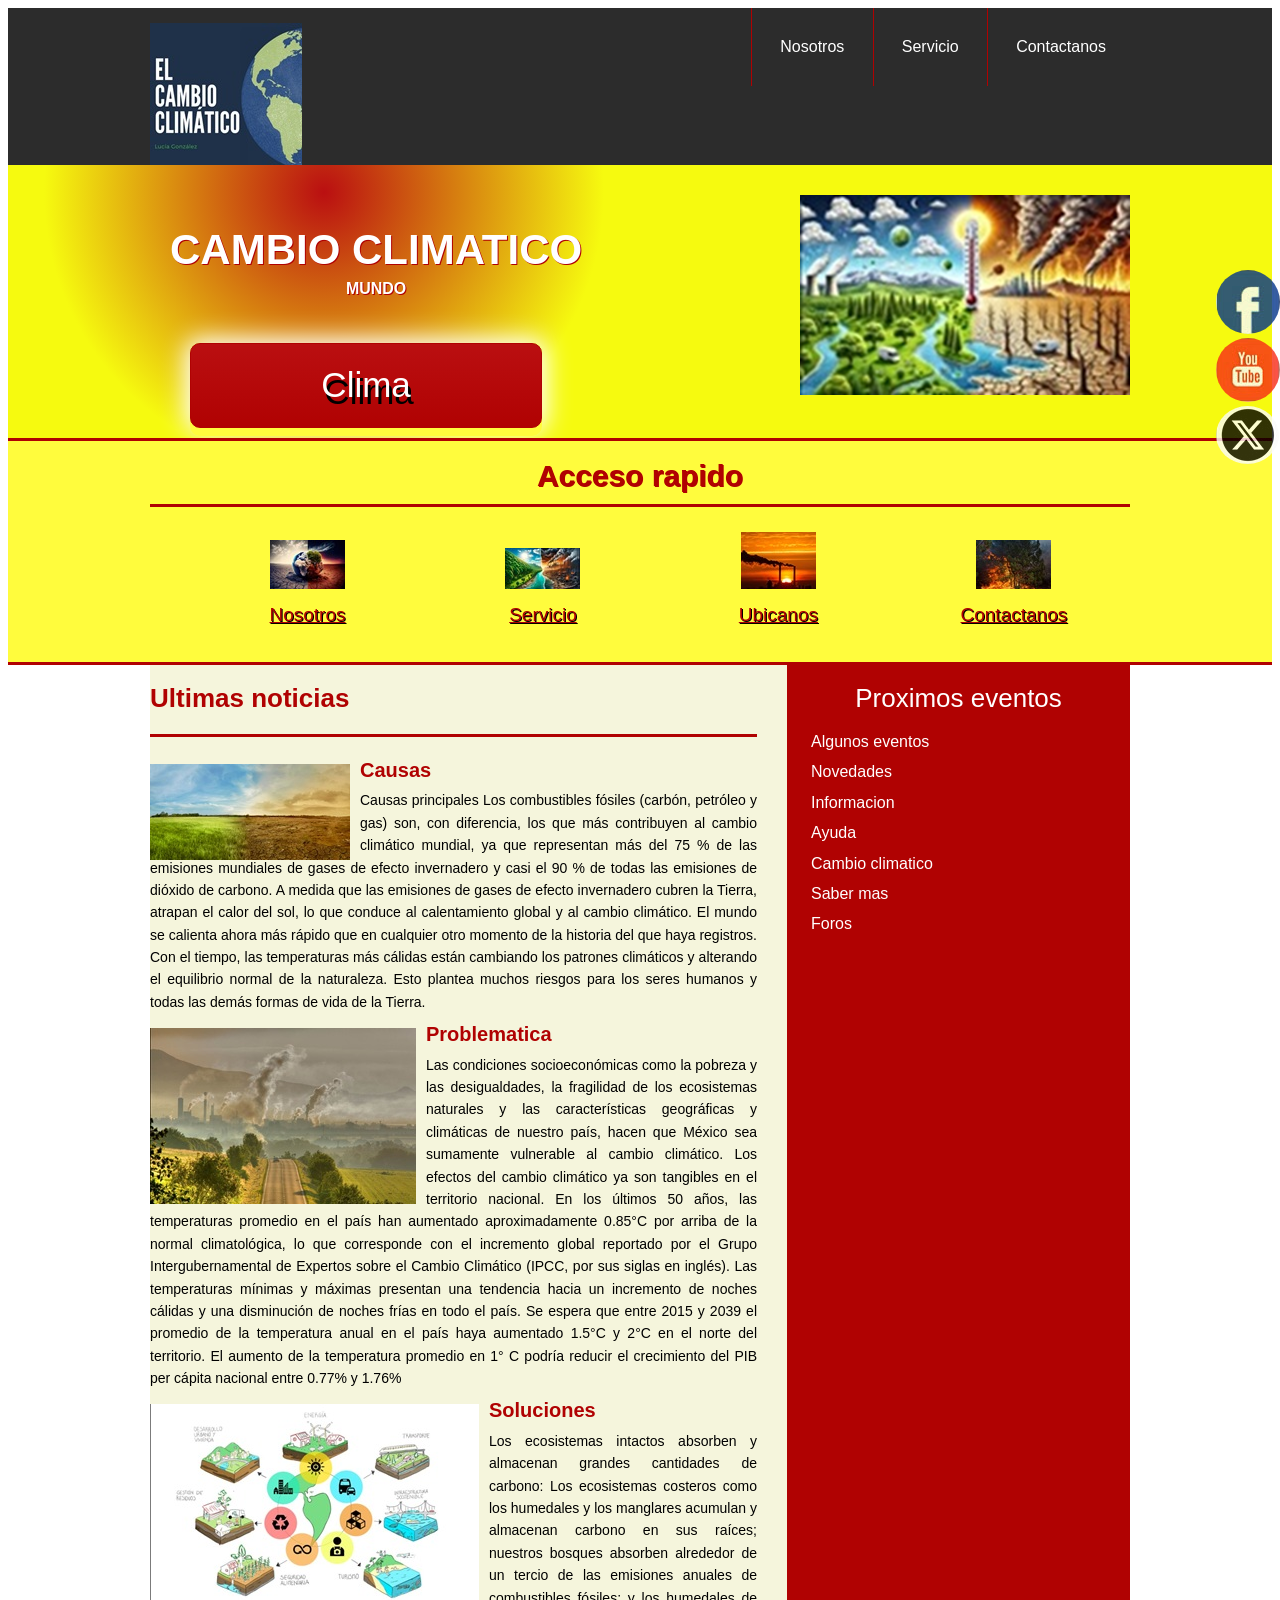
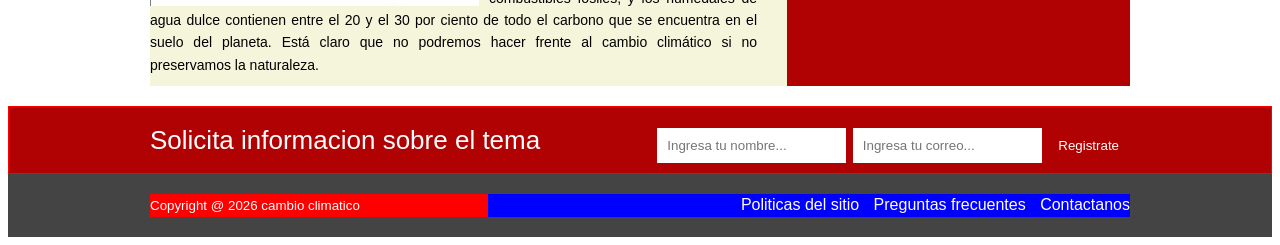
==== index.html @ e3d60f34 "Add files via upload" ====
<!DOCTYPE html>
<html lang="es">
<head> 
	<meta charset="UTF-8">
	<title>Proyecto cambio climatico</title>
    <link rel="stylesheet" href="estilo.css">
</head>
<body>
 <header class="encabezado" role="banner">
 	<div class="contenedor">
 		<a href="https://cambioclimatico.unam.mx/" class="logo">
 			<img src="imagen/titulo.jpg" alt="logotipo de la tienda">
 		</a>
 		<nav role ="navigation">
 			<ul>
 				<li><a href="nosotros.html">Nosotros</a></li>
 				<li><a href="servicio.html">Servicio</a></li>
 				<li><a href="contactano.html">Contactanos</a></li>
 			</ul>
 		</nav>
 	</div>
 </header>
 <!--fin-->
 <div class="presentacion">
 	<div class="contenedor">
 		<div class="introduccion-presentacion">
 			<h1>CAMBIO CLIMATICO<br><span>MUNDO</span></h1>
 			<a href="https://www.un.org/es/climatechange/what-is-climate-change" class="aprender-mas">Clima</a>
 		</div>
 		<img src="imagen/ooo.png" alt="cambio climaticooo">
 	</div>
 </div> 
    <!-- fin de presentacion-->
 <section class="acceso-rapido">
 		<div class="contenedor">
 			<h2>Acceso rapido</h2>
              <ul>
                
 				<figure>
 					<a href="#"><img src="imagen/icono5.jpg" alt="Nosotros"></a>
 					<figcaption><h3><a href="nosotros.html">Nosotros</a></h3></figcaption>
 				</figure>
 				<figure>
 					<a href="#"><img src="imagen/icono6.jpg" alt="Servicio"></a>
 					<figcaption><h3><a href="servicio.html">Servicio</a></h3></figcaption>
 				</figure>
 				<figure>
 					<a href="#"><img src="imagen/icono7.jpg" alt="Ubicanos"></a>
 					<figcaption><h3><a href="https://www.google.com.mx/maps/place/Plaza+de+las+Tres+Culturas/@19.4516547,-99.1388222,17z/data=!3m1!4b1!4m6!3m5!1s0x85d1f9221eea8673:0x8b211c885185f287!8m2!3d19.4516547!4d-99.1362473!16zL20vMDgwOXRf?entry=ttu&g_ep=EgoyMDI2MDYxMC4wIKXMDSoASAFQAw%3D%3D">Ubicanos</a></h3></figcaption>
 				</figure>
 				<figure>
 					<a href="#"><img src="imagen/icono8.jpg" alt="Contactanos"></a>
 					<figcaption><h3><a href="contactanos.html">Contactanos</a></h3></figcaption>
 				</figure>
                </ul>
 		</div>
 	</section>  
    <!-- ---------fin -->
 	<div class="bloque-contenido">
 		<div class="contenedor">
 			<main class="articulos" role="main">
 				<h2>Ultimas noticias</h2>
 				<article>
 					<img src="imagen/cambio climatico.jpg" alt="Causas">
 					<h1><a href="https://www.un.org/es/climatechange/science/causes-effects-climate-change">Causas</a></h1>
 					<p>Causas principales
Los combustibles fósiles (carbón, petróleo y gas) son, con diferencia, los que más contribuyen al cambio climático mundial, ya que representan más del 75 % de las emisiones mundiales de gases de efecto invernadero y casi el 90 % de todas las emisiones de dióxido de carbono.

A medida que las emisiones de gases de efecto invernadero cubren la Tierra, atrapan el calor del sol, lo que conduce al calentamiento global y al cambio climático. El mundo se calienta ahora más rápido que en cualquier otro momento de la historia del que haya registros. Con el tiempo, las temperaturas más cálidas están cambiando los patrones climáticos y alterando el equilibrio normal de la naturaleza. Esto plantea muchos riesgos para los seres humanos y todas las demás formas de vida de la Tierra.
 					</p>
 				</article>
 				<article>
 					<img src="imagen/problematica.jpg" alt="Problematica">
 					<h1><a href="https://cambioclimatico.gob.mx/impactos-del-cambio-climatico-en-mexico/">Problematica</a></h1>
 					<p>Las condiciones socioeconómicas como la pobreza y las desigualdades, la fragilidad de los ecosistemas naturales y las características geográficas y climáticas de nuestro país, hacen que México sea sumamente vulnerable al cambio climático.

Los efectos del cambio climático ya son tangibles en el territorio nacional. En los últimos 50 años, las temperaturas promedio en el país han aumentado aproximadamente 0.85°C por arriba de la normal climatológica, lo que corresponde con el incremento global reportado por el Grupo Intergubernamental de Expertos sobre el Cambio Climático (IPCC, por sus siglas en inglés). Las temperaturas mínimas y máximas presentan una tendencia hacia un incremento de noches cálidas y una disminución de noches frías en todo el país. Se espera que entre 2015 y 2039 el promedio de la temperatura anual en el país haya aumentado 1.5°C y 2°C en el norte del territorio.
El aumento de la temperatura promedio en 1° C podría reducir el crecimiento del PIB per cápita nacional entre 0.77% y 1.76%
 					</p>
 				</article>
 				<article>
 					<img src="imagen/soluciones.jpg" alt="Soluciones">
 					<h1><a href="https://www.nrdc.org/es/stories/cuales-son-soluciones-cambio-climatico#conservacion">Soluciones</a></h1>
 					<p>Los ecosistemas intactos absorben y almacenan grandes cantidades de carbono: Los ecosistemas costeros como los humedales y los manglares acumulan y almacenan carbono en sus raíces; nuestros bosques absorben alrededor de un tercio de las emisiones anuales de combustibles fósiles; y los humedales de agua dulce contienen entre el 20 y el 30 por ciento de todo el carbono que se encuentra en el suelo del planeta. Está claro que no podremos hacer frente al cambio climático si no preservamos la naturaleza.
 					</p>
 				</article>
 			</main>
            <aside class="complementario" role="complementary">
         <h2>Proximos eventos</h2>
         <ul>
            <li><a href="https://ciencia.nasa.gov/cambio-climatico/los-efectos-del-cambio-climatico/">Algunos eventos </a></li>
            <li><a href="https://unfccc.int/es/news">Novedades </a></li>
            <li><a href="https://www.gob.mx/inecc/es/acciones-y-programas/efectos-del-cambio-climatico">Informacion </a></li>
            <li><a href="https://www.greenpeace.org/mexico/blog/61510/como-ser-solidarios-lucha-cambio-climatico-tips-activismo/">Ayuda </a></li>
            <li><a href="https://www.un.org/es/climatechange/what-is-climate-change">Cambio climatico </a></li>
            <li><a href="https://concepto.de/cambio-climatico/">Saber mas </a></li>
            <li><a href="https://smn.conagua.gob.mx/es/climatologia/foro-de-prediccion-climatica">Foros </a></li>
         </ul>
      </aside>
     </div>
 	</div> 
<!-- FIN DE BLOQUE-CONTENIDO -->
<section class="suscripcion">
    <div class="contenedor">
        <h2>Solicita informacion sobre el tema</h2>
        <form action="#">
            <input type="text" name="nombre" placeholder="Ingresa tu nombre..." required>
            <input type="email" name="email" placeholder="Ingresa tu correo..." required>
            <input type="submit" name="valor" value="Registrate">
        </form>
    </div>
</section> <!-- FIN SUSCRIPCION -->
<footer class="piedepagina" role="contentinfo">
    <div class="contenedor">
        <small>Copyright @ 2026 cambio climatico</small>
        <nav>
            <ul>
                <li><a href="Politicas.html">Politicas del sitio</a></li>
                <li><a href="Preguntas frecuentes.html">Preguntas frecuentes</a></li>
                <li><a href="contactano.html">Contactanos</a></li>
            </ul>
        </nav>
    </div>
</footer>
           <!--  fin pie de pagina  -->
<div class="social">
    <a href="https://www.facebook.com/" title="FaceBook"><img src="imagen/face.jpg" alt="facebook"></a>
    <a href="https://www.youtube.com/" title="Youtube"><img src="imagen/you.jpg" alt="youtube"></a>
    <a href="https://x.com" title="twitter"><img src="imagen/x.jpg" alt="twitter"></a>
</div>
  <!--  fin social -->
</body>
</html>
---- estilo.css ----
*{
box-sizing:border-box;
}
body{
font-size:16px;
font-family: arial,helveltica,sans-serif;
line-height: 1.4em; 
}

.contenedor{
    width: 980px;
    margin: 0 auto;
}

.encabezado{ 
background: #2c2c2c; 
overflow: hidden;
}
.logo{
    float: left;
   position: relative;
    top: 15px; 
}
.encabezado nav{ 
float: right; 
}
.encabezado nav ul{ 
margin: 0;
padding: 0;
list-style: none;
}
.encabezado nav ul li{ 
display: inline-block;
/*background: red;*/
margin-right: -4px;
}
.encabezado nav ul li a{ 
display: block;
color: #fff;
padding: 28px;
border-left: 1px solid #B00202;
text-decoration: none;
}
/*cambio de color*/
.encabezado nav ul li a:hover{ 
background: #B00202;
}
/*------------------------------------
PRESENTACION
-------------------------------------*/ 
.presentacion{
  /*background: yellow;*/
  background: radial-gradient(280px at 25% 10%, #BA0F11, #F6FA0F);
  overflow: hidden;
  border-bottom: 3px solid #B00202; 
}  
.introduccion-presentacion{
    float: left;
}
.introduccion-presentacion h1{
    color: #fff;
    font-size: 2.625em;  /*16px  1em  42px  ?*/
    text-shadow: 1px 1px 0px #B00202;
    text-align: center;
    margin-top: 70px;
    margin-bottom: 40px;
    margin-left: 20px;
   line-height: 0.7em; /*interlineado  */
} 
.introduccion-presentacion h1 span{
    color: #fff;
    font-size: 0.38em; /*42px = 2.62em 16px = ? =0.38*/
}
/*------------aprender------------mas*/
a.aprender-mas{
    font-size: 2.1875em;
    border: 1px solid #B00202;
    padding: 30px 50px;
    /*background: yellow;*/
    display: block;
    text-align: center;
    margin: 10px 40px;
    color: #fff;
    text-decoration: none;
    text-shadow: 3px 7px 0 #000;
    border-radius: 10px;
    background: linear-gradient(to top, #B00202, #BA0F11);
    box-shadow: 0 8px 0 0 #FFFC3D,
                0 0 25px 5px #fff;
} 
a.aprender-mas:hover{
    box-shadow: 0 0 25px 5px #000;
}
.presentacion img{
    float: right;
    position: relative;
    top: 30px;
}
/*****************************************************************
/*------------Acceso-rapido------------*/
.acceso-rapido{
    background: #FFFC3D;
    overflow: hidden;
    border-bottom: 3px solid #B00202;
}
.acceso-rapido h2 {
    color: #B00202;
    font-size: 1.87em;
    text-shadow: 1px 1px 0 #B00202;
    text-align: center;
    border-bottom: 3px solid #B00202;
    padding-bottom: 16px;
}
.acceso-rapido figure{
    display: inline-block;
    text-align: center;
    width: 25%;
    margin: 0 -4px 0 0;
    padding: 0px;
}
.acceso-rapido h3{
   font-size: 1.1875em;
    margin-top: 9px;
    margin-bottom: 20px; 
}
.acceso-rapido h3 a{
    color: #B00202;
    text-shadow: 1px 1px 0 #000;
    font-weight: normal;
}
.acceso-rapido h3 a:hover{
    text-decoration: none;
}
/*---------bloque contenido----------*/
.bloque-contenido{
    overflow: hidden; /*2
    margin-top: 25px; /** complemenatario 6  **/
}
.bloque-contenido .contenedor{  /*3**/
    display: table;  */
}
.articulos { /** 1 **/
    /*float: left;  /*elim 3 */
    background: beige;
    width: 65%; /*elimi  3*/
  display: table-cell;  /*3*/
  padding-right: 30px; /* 4*/
}
.articulos article{  /* 10   */
    margin-bottom: 10px;
}
.articulos h2{  /**4**/
    color: #B00202;
    font-size: 1.625em;
    border-bottom: 3px solid #B00202;
    padding-bottom: 25px;
}
.articulos img{  /**5**/
    float: left;
    margin-right: 10px;
    position: relative; /*  10  */
    top: 5px;           /*   10 */
}
.articulos article h1{  /**6**/
    font-size: 1.25em;  /*20/16 = 1.25em*/
    /*margin: 0; ** 8  *** quitar 8 poner 9*/
    margin: 8px 0 8px 0;  /*** 9 ****/
}
.articulos article h1 a{  /**7**/ 
    color: #B00202;  /*HTML incluir href*/
    text-decoration: none;
}
.articulos article h1 a:hover{  /**8**/ 
    text-decoration: underline;
}
.articulos article p{  /** 9 **/ 
    margin: 0;
    text-align: justify;
    font-size: 0.875em; /*** 14/16 = 0.875 ***/
}
.complementario{    /*   1  */
    background: #B00202;
    width: 35%; 
    display: table-cell; 
    padding: 0 20px 20 px; /***2**laterales sup e inf*/
}
.complementario h2{   /** 2  **/
    font-size: 1.625em;  /* 26/16 em*/ 
    color: #fff;
    font-weight: normal;
    text-align: center;
}
.complementario ul{   /** 3  **/
    margin: 0;
    padding: 0;
    list-style: none;
}
.complementario ul li{ /*** 4 ***/
    background: url("imagen/icon.png") no-repeat left center;
    padding-left: 24px;
    margin-bottom: 8px;
}
.complementario ul li a{ /*** 5 ***/
    color: #fff;
    text-decoration: none;
}
.complementario ul li a:hover{ /*** 6 ***/
    color: red;
    text-decoration: underline; /* ir a bloque-conteniodo*/
}
/***********************************************************************/
/************** suscripcion */
.suscripcion{  /**1***/
    overflow: hidden;
    border: 1px solid red;  /**2 *** elim**/
    background: #B00202;   /***2***/
    margin-top: 20PX;  /*** 2  B  ****/
}
.suscripcion h2{ /***2***/
    float: left;
    font-size: 1.625em; /*26/16  */
    color: #fff;
    font-weight: normal;
}
.suscripcion form{  /***2***/
    float: right;
    position: relative; /** 2 a ***/
    top: 20px;   /***  2  a   ****/
}
.suscripcion form input{   /***3  ***/
    border: 1px solid #B00202;
    padding: 10px;
}
.suscripcion form input[type="submit"]{ /*** 4   ***/
    border: 1px solid #B00202;
    padding: 10px;
    background: #B00202;
    color: #fff;
    text-shadow: 1px 1px 0 #B00202;
    box-shadow: 0 -1px 0px 0 #B00202 insert;
}
.suscripcion form input[type="submit"]:hover{ /*** 5   ***/
    background: #B00202;
}
/***********pie de pagina**************/
.piedepagina{   /**1 **/
    background: #444444;
    padding: 20px 0; /*** 7  c  */
}
.piedepagina .contenedor{   /**2  **/
    display: table;
}
.piedepagina small{  /***3  ***/
    display: table-cell;
    background: red;  /*  elim  7 a **/
    color: #fff;  /** 4 **/
}
.piedepagina nav{ /**** 4  ***/
    display: table-cell;
    background: blue;  /*** elim 7 b ***/
    text-align: right; /***6  **/
}
.piedepagina nav ul{ /**** 5 ***/
    margin: 0;
    padding: 0;
    list-style: none;
}
.piedepagina nav ul li{ /**** 6 ***/
    display: inline-block;
    padding-left: 10px;  /** 7  d ****/
}
.piedepagina nav ul li a{ /**** 7 ***/
    color: #fff;
    text-decoration: none;
}
.piedepagina nav ul li a:hover{ /**** 7 ***/
    color: #B00202;
    text-decoration: underline;
}
/*************Redes sociales***************/
.social{
    position: fixed;
    top: 30%;
    right: 0;
}
.social a{
    display: block;
    margin-bottom: 4px;
    opacity: 0.8;
}
.social a:hover{
    opacity: 1;
}
.social img{
    border-radius: 50%;
    display: block;
}
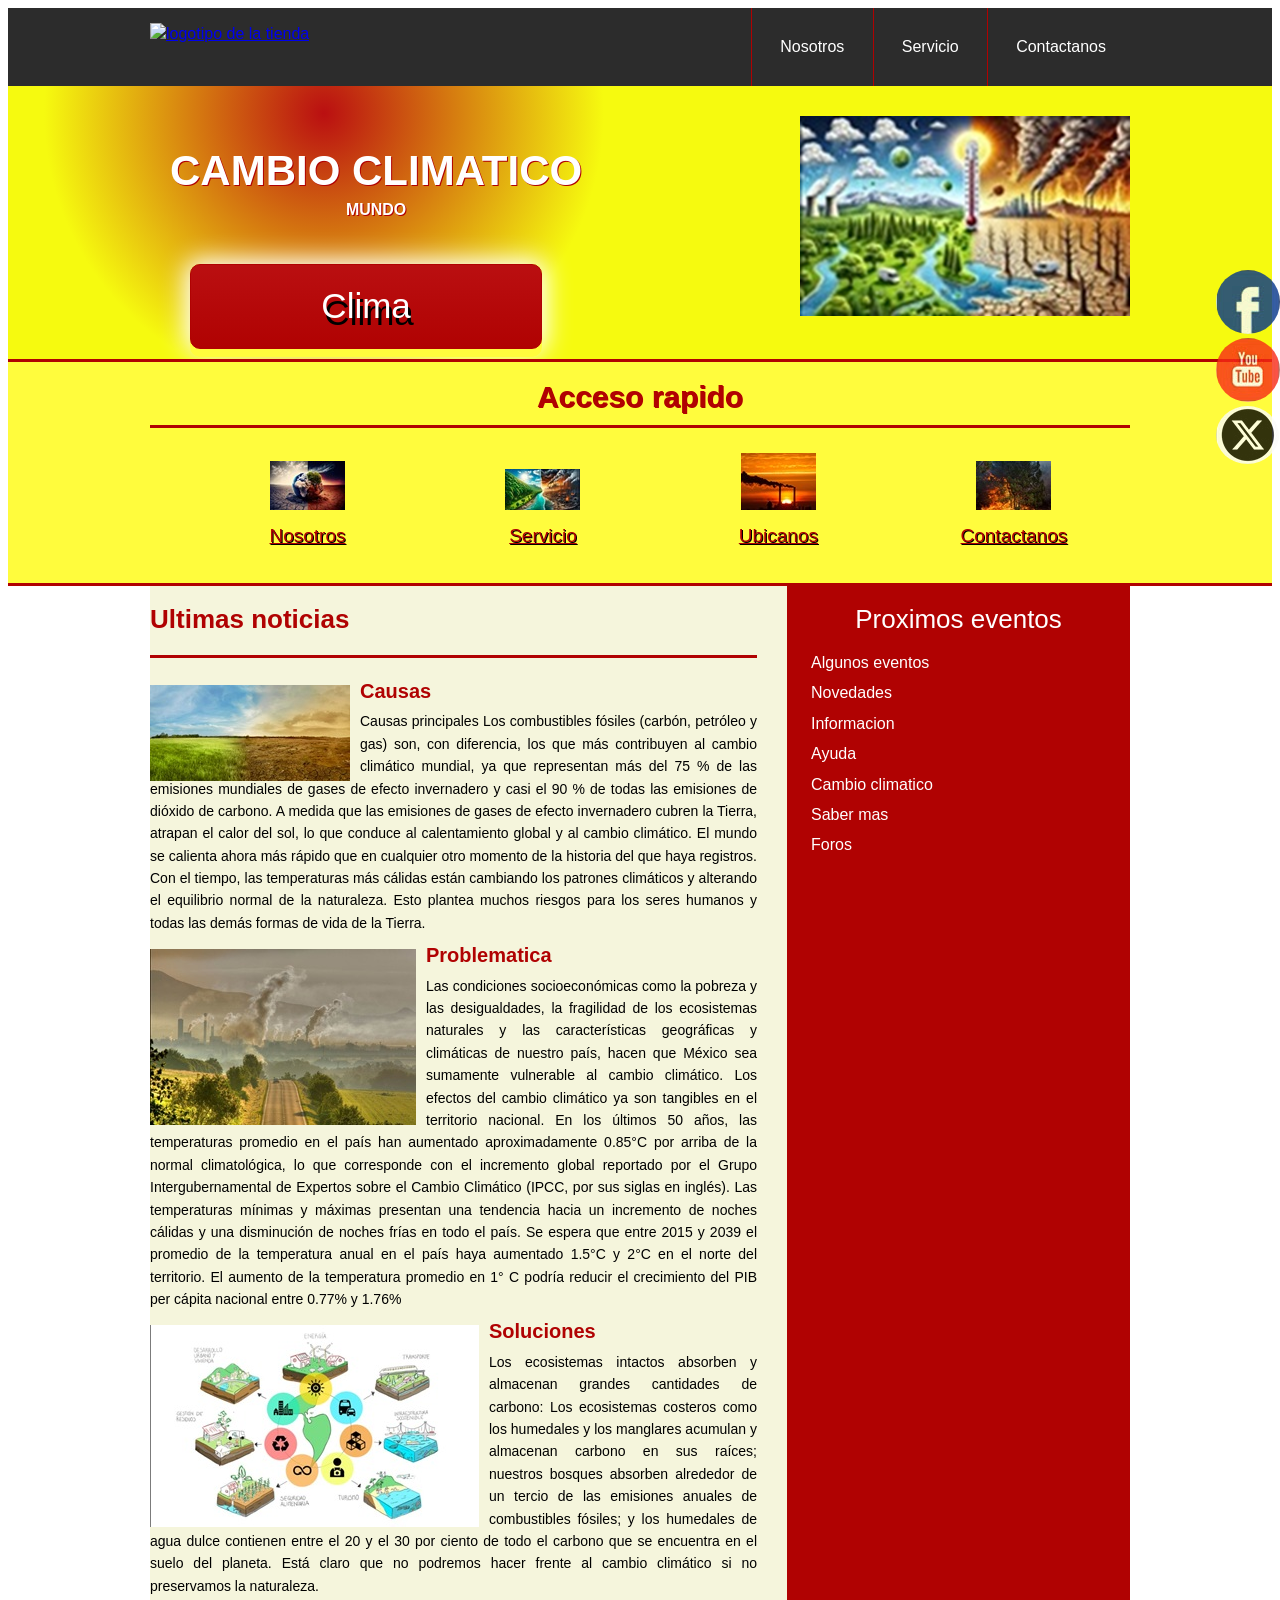
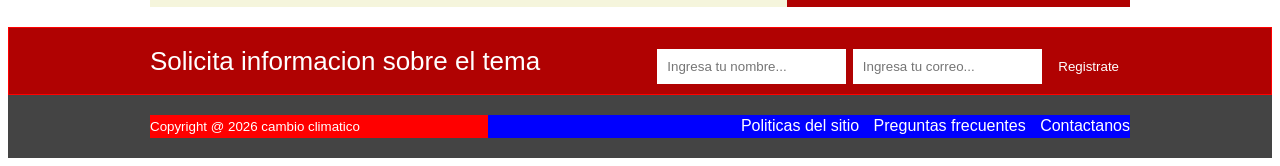
==== commit 1d9791b6: "Update index.html" ====
--- a/index.html
+++ b/index.html
@@ -9,7 +9,7 @@
  <header class="encabezado" role="banner">
  	<div class="contenedor">
  		<a href="https://cambioclimatico.unam.mx/" class="logo">
- 			<img src="imagen/titulo.jpg" alt="logotipo de la tienda">
+ 			<img src="imagen/sin fondo.png" alt="logotipo de la tienda">
  		</a>
  		<nav role ="navigation">
  			<ul>
@@ -130,4 +130,4 @@
 </div>
   <!--  fin social -->
 </body>
-</html>+</html>
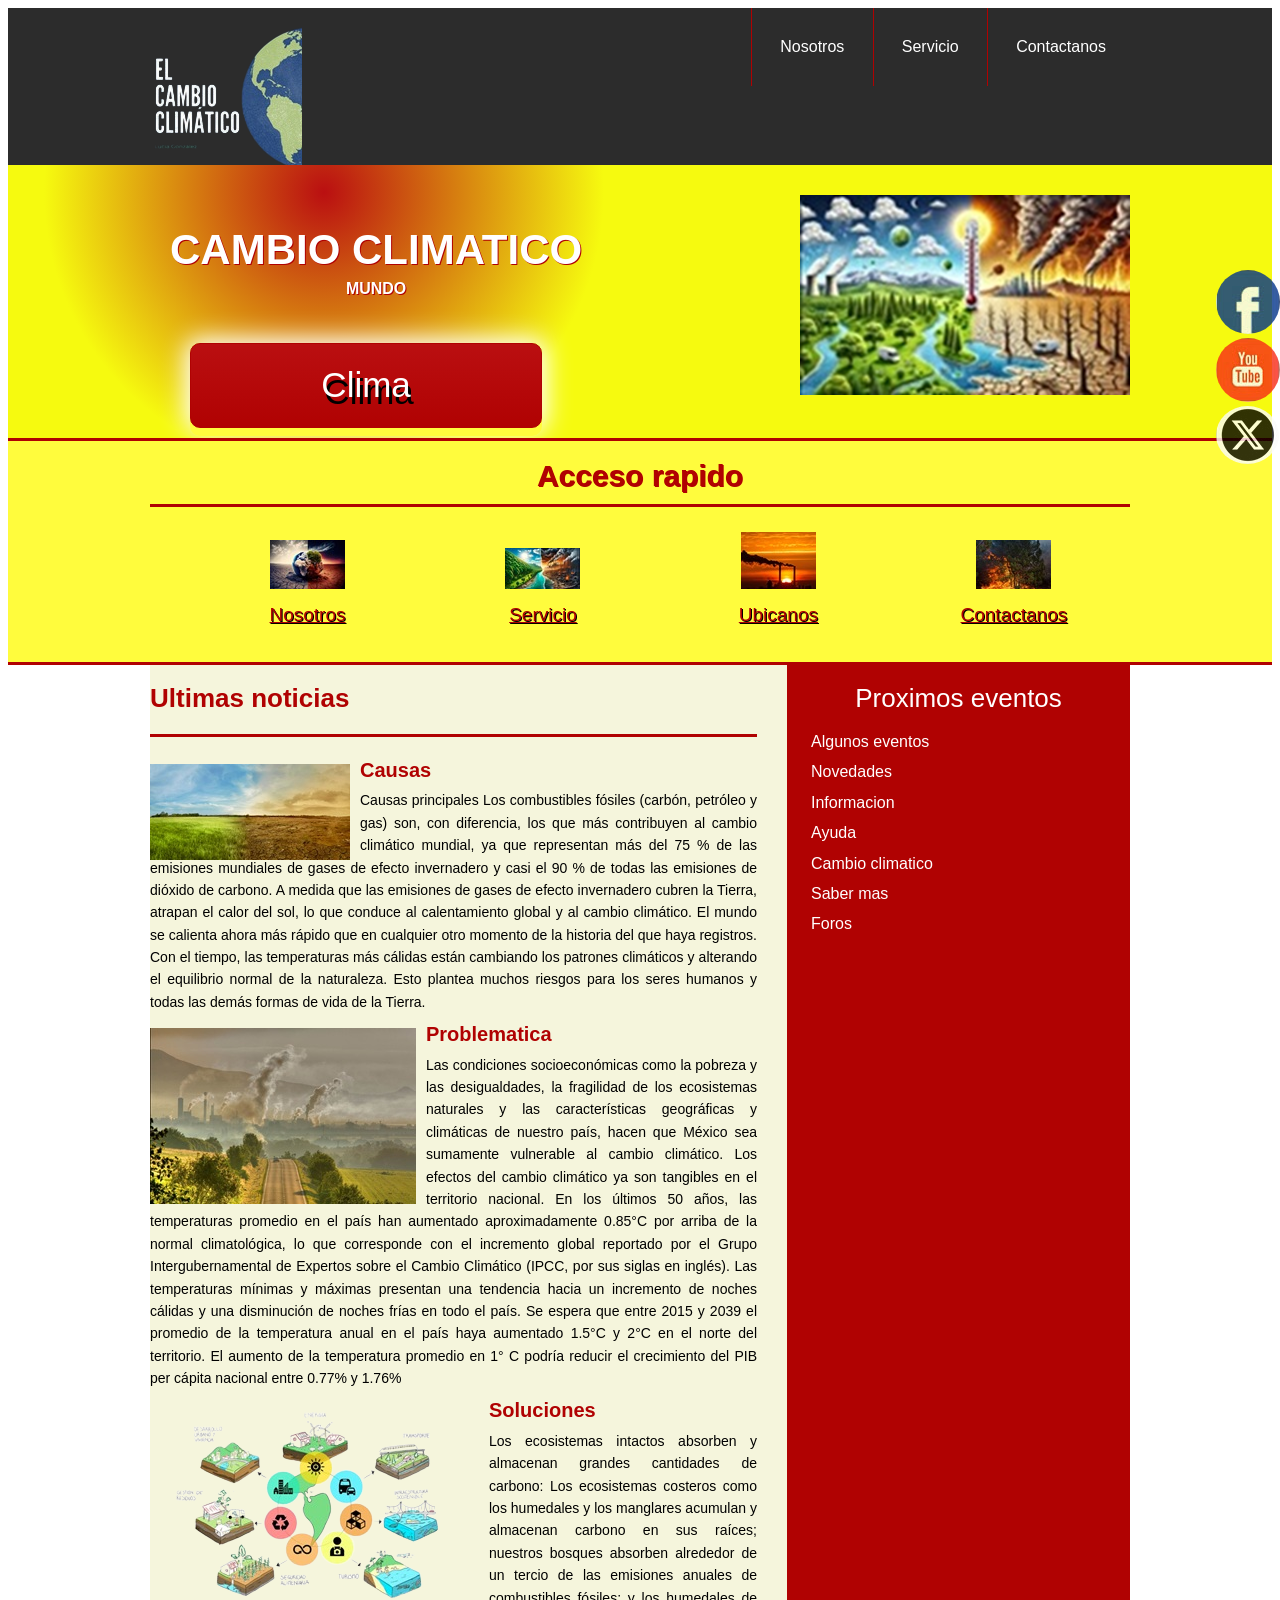
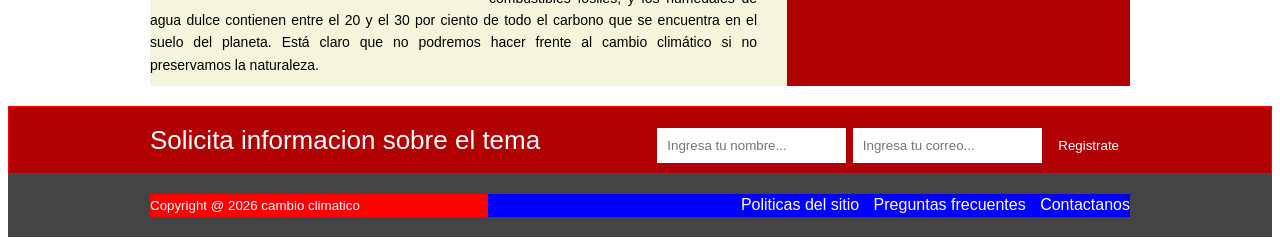
==== commit 56270683: "Update index.html" ====
--- a/index.html
+++ b/index.html
@@ -9,7 +9,7 @@
  <header class="encabezado" role="banner">
  	<div class="contenedor">
  		<a href="https://cambioclimatico.unam.mx/" class="logo">
- 			<img src="imagen/sin fondo.png" alt="logotipo de la tienda">
+ 			<img src="imagen/sinfondo.png" alt="logotipo de la tienda">
  		</a>
  		<nav role ="navigation">
  			<ul>
@@ -79,7 +79,7 @@
  					</p>
  				</article>
  				<article>
- 					<img src="imagen/soluciones.jpg" alt="Soluciones">
+ 					<img src="imagen/lol.png" alt="Soluciones">
  					<h1><a href="https://www.nrdc.org/es/stories/cuales-son-soluciones-cambio-climatico#conservacion">Soluciones</a></h1>
  					<p>Los ecosistemas intactos absorben y almacenan grandes cantidades de carbono: Los ecosistemas costeros como los humedales y los manglares acumulan y almacenan carbono en sus raíces; nuestros bosques absorben alrededor de un tercio de las emisiones anuales de combustibles fósiles; y los humedales de agua dulce contienen entre el 20 y el 30 por ciento de todo el carbono que se encuentra en el suelo del planeta. Está claro que no podremos hacer frente al cambio climático si no preservamos la naturaleza.
  					</p>
